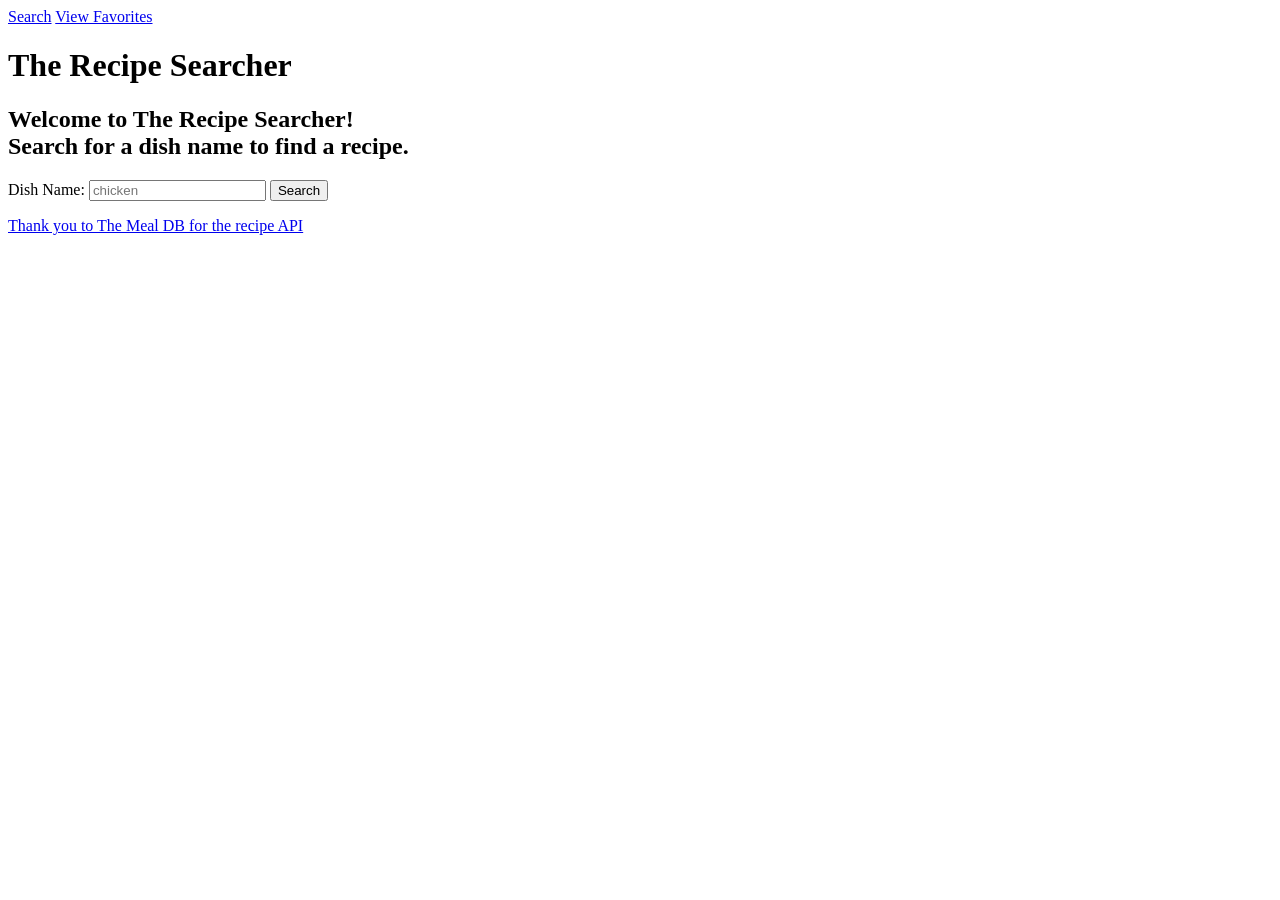
==== index.html @ 86620f7b "Files uploaded" ====
<!DOCTYPE html>
<html lang="en">

<head>
	<meta charset="UTF-8">
	<meta name="viewport" content="width=device-width, initial-scale=1.0">
	<title>The Recipe Searcher</title>
	<link rel="stylesheet" href="css/api-search.css">
	<script src="js/search-script.js" defer></script>
</head>

<body>
<nav>
	<a href="index.html">Search</a>
	<a href="favorites.html">View Favorites</a>
</nav>

<header>
	<h1>The Recipe Searcher</h1>
</header>



<main>
	<div id = "search">
		<h2>Welcome to The Recipe Searcher!<br>Search for a dish name to find a recipe.</h2>

		<label>Dish Name:</label>
		<input type = "text" id="searchInput" placeholder = "chicken"></input>
		<button id = "searchBtn">Search</button>
		
		<p id = "status"></p>
	</div>
	
	<div id="results"></div>

</main>
<footer>
	<a href= "https://www.themealdb.com/api.php">Thank you to The Meal DB for the recipe API</a>
</footer>
</body>
</html>
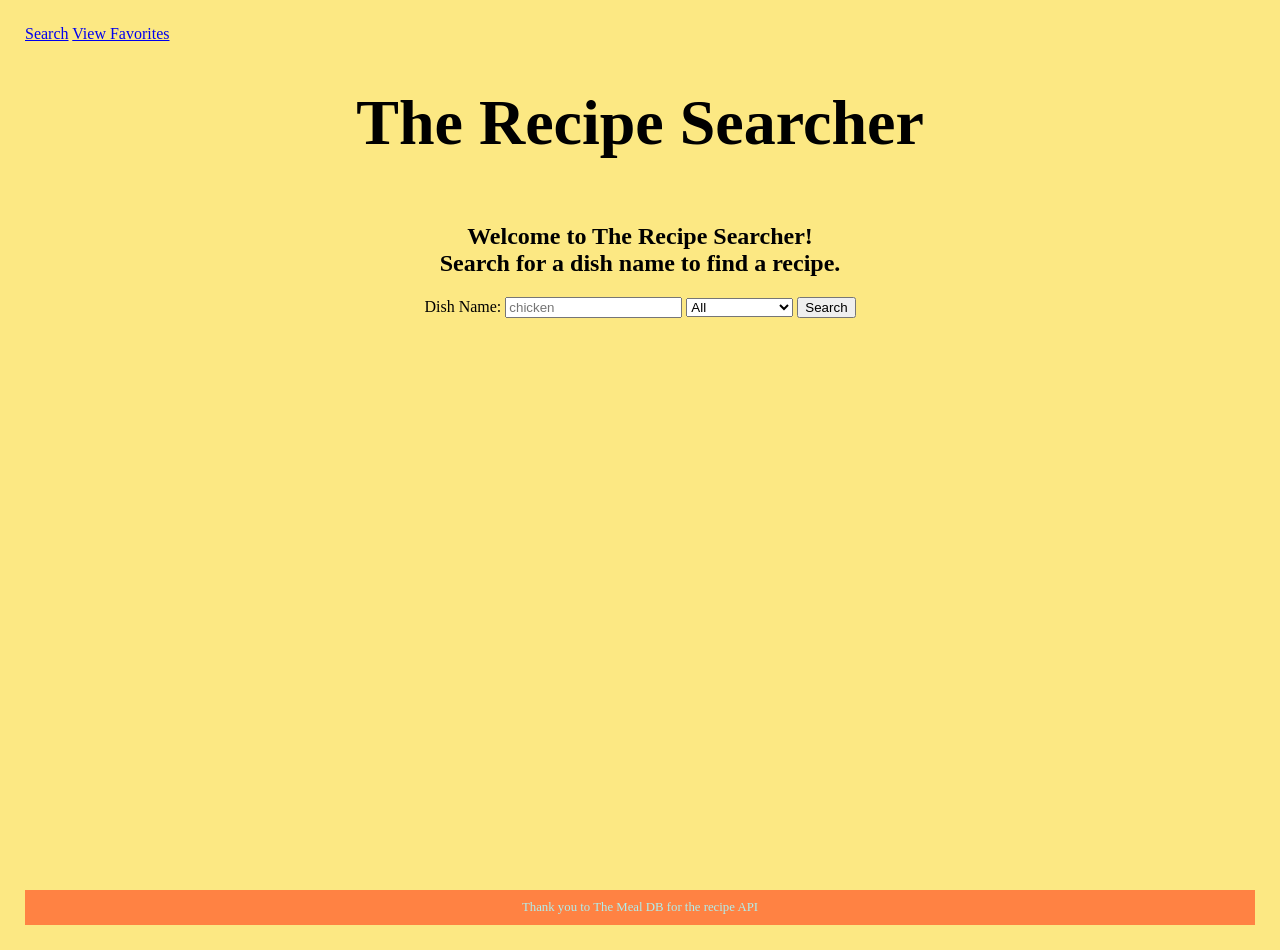
==== commit 8d2435ea: "filtering" ====
--- a/index.html
+++ b/index.html
@@ -5,7 +5,7 @@
 	<meta charset="UTF-8">
 	<meta name="viewport" content="width=device-width, initial-scale=1.0">
 	<title>The Recipe Searcher</title>
-	<link rel="stylesheet" href="css/api-search.css">
+	<link rel="stylesheet" href="css/searcher.css">
 	<script src="js/search-script.js" defer></script>
 </head>
 
@@ -24,9 +24,26 @@
 <main>
 	<div id = "search">
 		<h2>Welcome to The Recipe Searcher!<br>Search for a dish name to find a recipe.</h2>
-
+	
 		<label>Dish Name:</label>
 		<input type = "text" id="searchInput" placeholder = "chicken"></input>
+		<select id="categoryFilter">
+			<option value="">All</option>
+			<option value="Beef">Beef</option>
+    		<option value="Breakfast">Breakfast</option>
+    		<option value="Chicken">Chicken</option>
+    		<option value="Dessert">Dessert</option>
+			<option value="Goat">Goat</option>
+			<option value="Lamb">Lamb</option>
+    		<option value="Miscellaneous">Miscellaneous</option>
+    		<option value="Pasta">Pasta</option>
+    		<option value="Pork">Pork</option>
+			<option value="Seafood">Seafood</option>
+			<option value="Side">Side</option>
+    		<option value="Starter">Starter</option>
+    		<option value="Vegan">Vegan</option>
+    		<option value="Vegetarian">Vegetarian</option>
+		</select>
 		<button id = "searchBtn">Search</button>
 		
 		<p id = "status"></p>
--- a/css/searcher.css
+++ b/css/searcher.css
@@ -0,0 +1,67 @@
+/* Classes/IDs */
+.card img{
+	width: 200px;
+}
+.card h3 {
+	font-size: 1.5rem;
+}
+.card p{
+	font-size: 1.2 rem;
+}
+#search {
+	text-align: center;
+	
+}
+
+#fav-div {
+	text-align: center;
+}
+
+
+
+/* Miscellaneous */
+
+
+header{
+	text-align: center;
+	font-size: 2rem;
+}
+
+p{
+	font-size: 1.2 rem;
+}
+
+body{
+	display: flex;
+	flex-direction: column;
+	min-height: 100vh;
+	margin: 25px;
+	background-color: #FCE883;
+}
+
+main {
+	flex: 1;
+}
+
+
+
+/* Footer */
+footer
+{
+	width: 100%;
+	text-align: center;
+	padding-top: 10px;
+	padding-bottom: 10px;
+	text-align: center;
+	font-size: 0.8rem;
+	background-color: #FF8243;
+}
+
+footer a{
+	color: #AFEEEE;
+	text-decoration: none;
+	
+}
+footer a:hover {
+	color: #FCE883;
+}
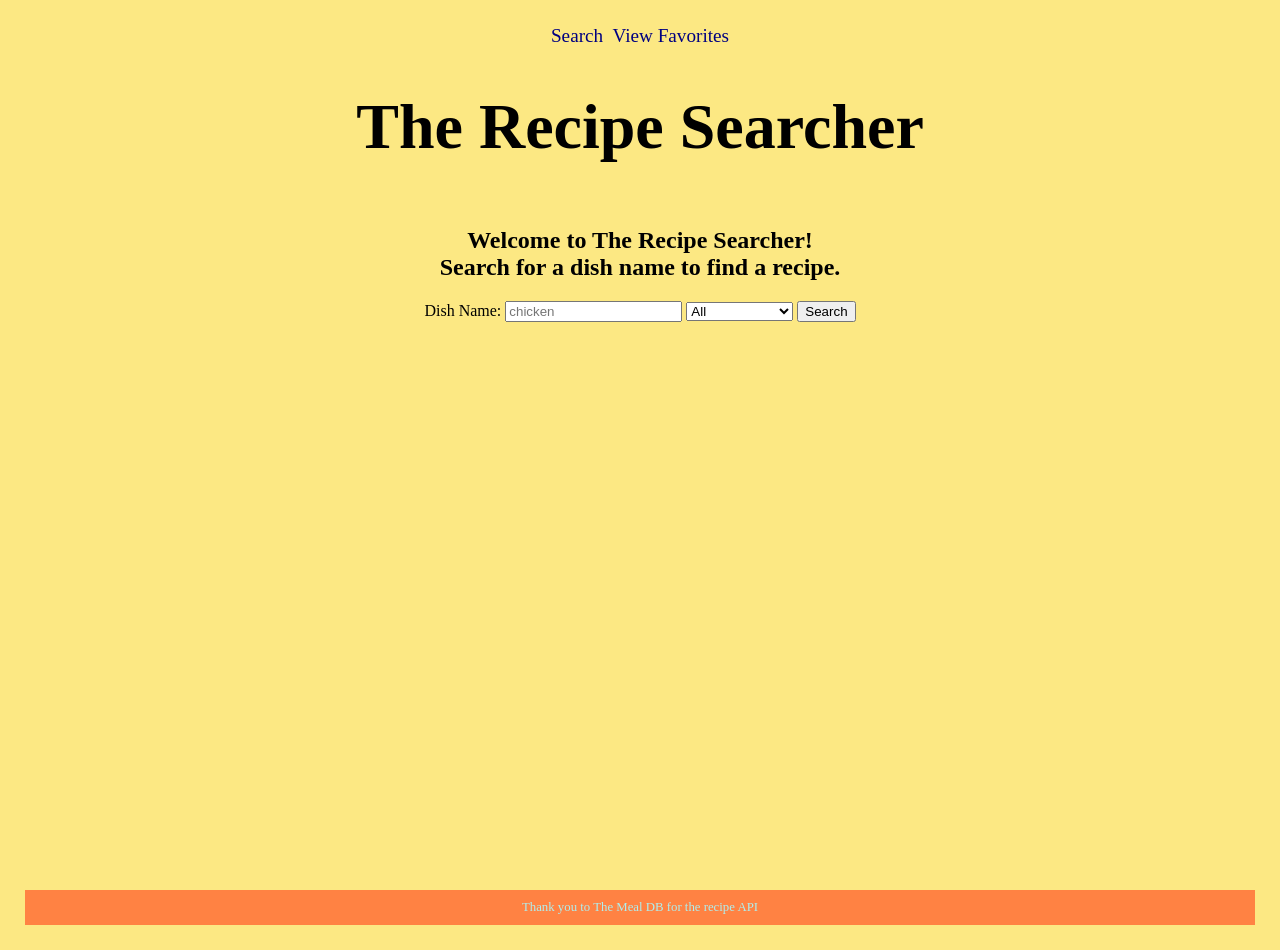
==== commit f8c0b077: "css fix" ====
--- a/index.html
+++ b/index.html
@@ -11,7 +11,7 @@
 
 <body>
 <nav>
-	<a href="index.html">Search</a>
+	<a href="index.html">Search&nbsp;</a>
 	<a href="favorites.html">View Favorites</a>
 </nav>
 
--- a/css/searcher.css
+++ b/css/searcher.css
@@ -20,6 +20,18 @@
 
 
 /* Miscellaneous */
+nav {
+	font-size: 1.2rem;
+	text-align: center;
+}
+nav a {
+	text-decoration: none;
+	color: navy;
+}
+
+nav a:hover {
+	color: #FF8243;
+}
 
 
 header{
